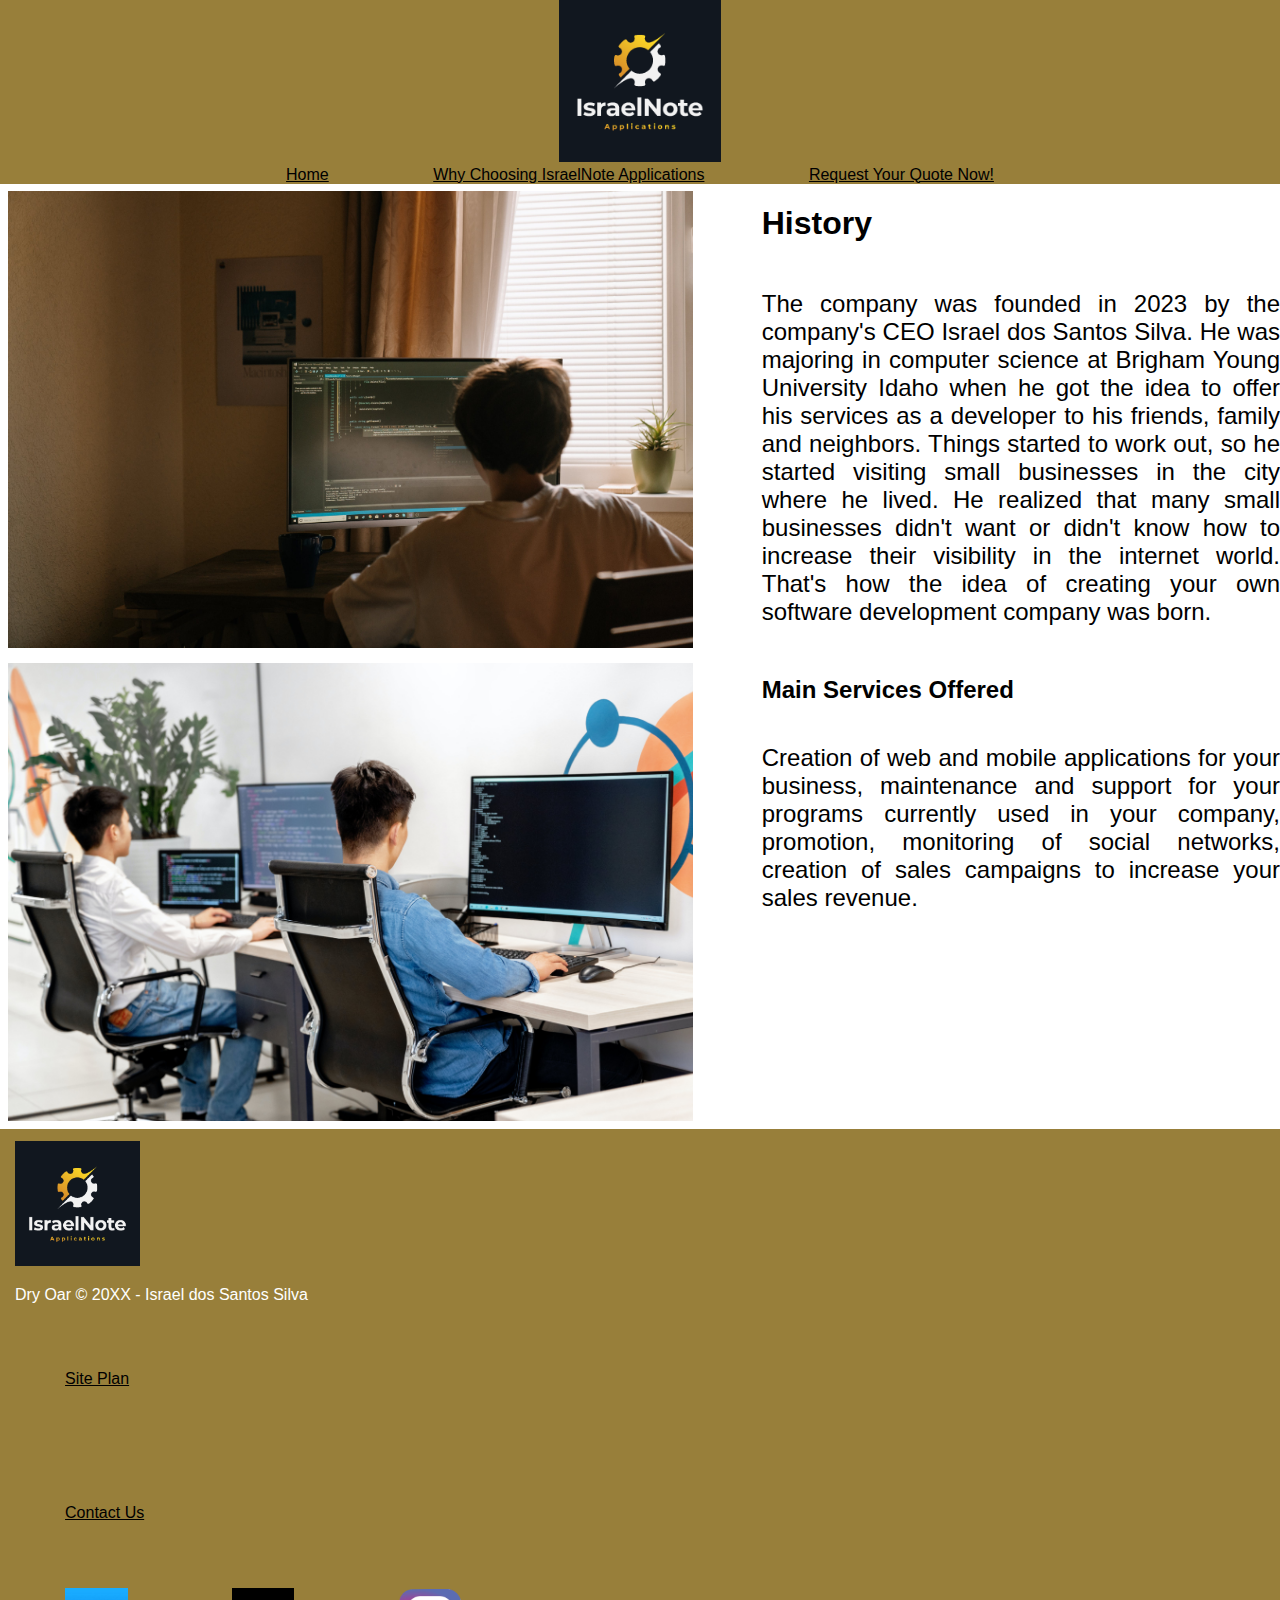
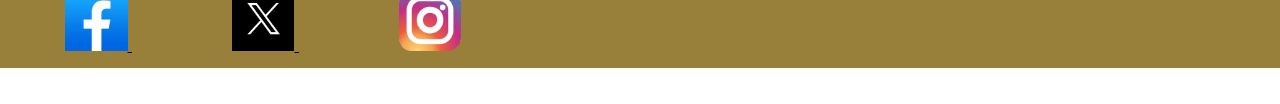
==== israelnoteapplications/personalsitehome.html @ a6c48596 "Created personal site and two child pages." ====
<!DOCTYPE html>
<html lang="en">
<head>
    <link rel="stylesheet" href="styles/personalsitehome.css">
    <meta charset="UTF-8">
    <meta name="viewport" content="width=device-width, initial-scale=1.0">
    <title>Personal Site Home</title>
</head>
<body>
    <header>
        <div>
            <img class="logo"   src="images/logo.png" alt="Logo of the Company">
            <nav>
                <a href="personalsitehome.html">Home</a>
                <a href="why_choosing.html">Why Choosing IsraelNote Applications</a>
                <a href="request_you_quote.html">Request Your Quote Now!</a>
            </nav>
        </div>
    </header>
<main>
    <img class="img1" src="images/h1.jpg" alt="Image 1">
    <h1>History</h1>
    <p class="p1">The company was founded in 2023 by the company's CEO Israel dos Santos Silva. He was majoring in computer science at Brigham Young University Idaho when he got the idea to offer his services as a developer to his friends, family and neighbors. Things started to work out, so he started visiting small businesses in the city where he lived. He realized that many small businesses didn't want or didn't know how to increase their visibility in the internet world. That's how the idea of ​​creating your own software development company was born.</p>
    <h2>Main Services Offered</h2>
    <p class="p2">Creation of web and mobile applications for your business, maintenance and support for your programs currently used in your company, promotion, monitoring of social networks, creation of sales campaigns to increase your sales revenue.</p>
    <img class="img2" src="images/h2.jpg" alt="Image 2">
</main>
    <footer>
        <div>
            <img class="logo2"  src="images/logo.png" alt="Logo in Footer">
            <p class="pf1">Dry Oar &copy; 20XX - Israel dos Santos Silva</p>
    <p class="pf2"><a href="site-plan.html">Site Plan</a></p>
    <p class="pf3"><a href="contactus.html">Contact Us</a></p>
    <div class="social">
        <a href="https://facebook.com" target="_blank">
            <img src="images/facelogo.jpg" alt="fb icon">
        </a>
        <a href="https://twitter.com" target="_blank">
            <img src="images/xlogo.jpg" alt="twitter icon">
        </a>
        <a href="https://instagram.com" target="_blank"> 
            <img src="images/logoinsta.png" alt="instagram icon">
        </a>
    </div>
        </div>

    </footer>
</body>
</html>
---- israelnoteapplications/styles/personalsitehome.css ----
@import url('https://fonts.googleapis.com/css2?family=Fira+Sans+Condensed:ital,wght@1,100&family=Montserrat:wght@100&display=swap');

body {
    font-family: Arial, Helvetica, sans-serif, Helvetica, sans-serif;
    padding: 0;
    margin: 0;
    background-color: white;
}

header {
    background-color: #987F3A;
    text-align: center;
    justify-content: space-around;
    display: flex;
    
}
.logo {
    width: 20%;
    
}
a {
    color: black;
    padding: 50px;
}
a:hover {
    color: white;
}
footer {
    background-color: #987F3A;
    color: white;
    padding: 1%;
    display: flex;
    justify-content: space-around;
    align-items: center;
}
    
footer .social img{
    width: 5%;
   
} 
.logo2 {
    width: 10%;
}

.img1 {
    width: 90%;
    border-color: #11171F;
    padding: 1%;
    grid-column: 1/5;
    grid-row: 1/5;
}
.img2 {
    width: 90%;
    padding: 1%;;
    grid-column: 1/5;
    grid-row: 5/10;
    
} 
main {
    display: grid;
    grid-template-columns: repeat(200px);
    grid-template-rows: repeat(200px)
} 
h1 {
    grid-column: 8/10;
    grid-row: 1/1;
} 
.p1 {
    grid-column: 8/10;
    grid-row: 2/5;
    font-size: 1.5em;
    text-align: justify;
}
h2 {
    grid-column: 7/10;
    grid-row: 5/10;
}
.p2 {
    grid-column: 7/10;
    grid-row: 6/6;
    font-size: 1.5em;
    text-align: justify;
}
footer p {
    display: flex;
    justify-content: space-between;
    text-align: justify;
}
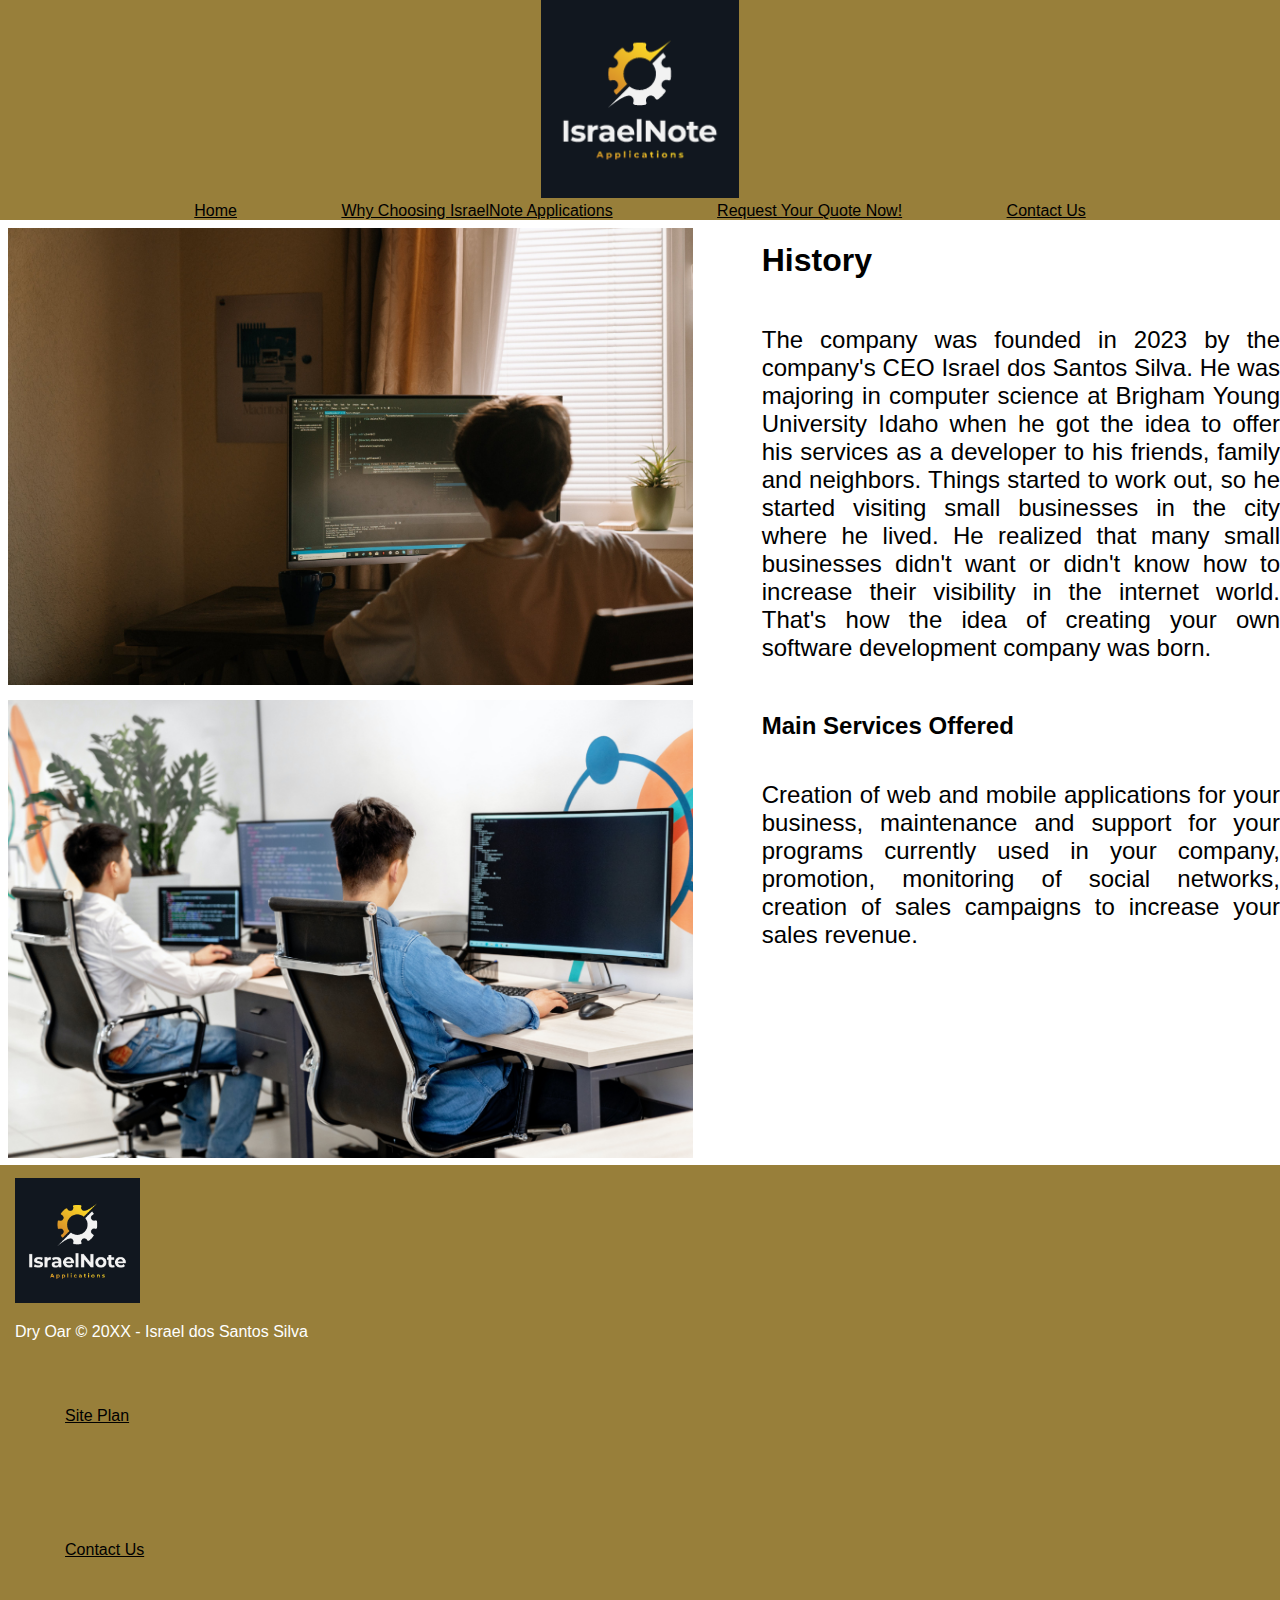
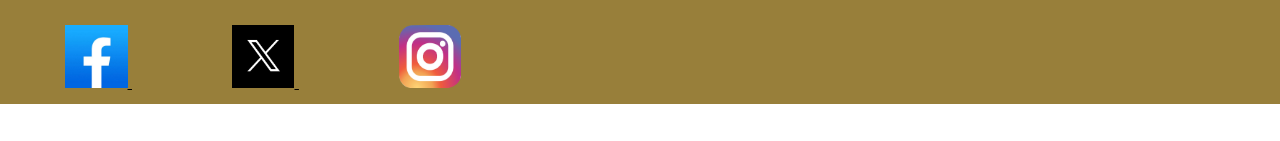
==== commit e80c82ff: "Added contactus page to header of personal site." ====
--- a/israelnoteapplications/personalsitehome.html
+++ b/israelnoteapplications/personalsitehome.html
@@ -14,6 +14,7 @@
                 <a href="personalsitehome.html">Home</a>
                 <a href="why_choosing.html">Why Choosing IsraelNote Applications</a>
                 <a href="request_you_quote.html">Request Your Quote Now!</a>
+                <a href="contactuspage.html">Contact Us</a>
             </nav>
         </div>
     </header>
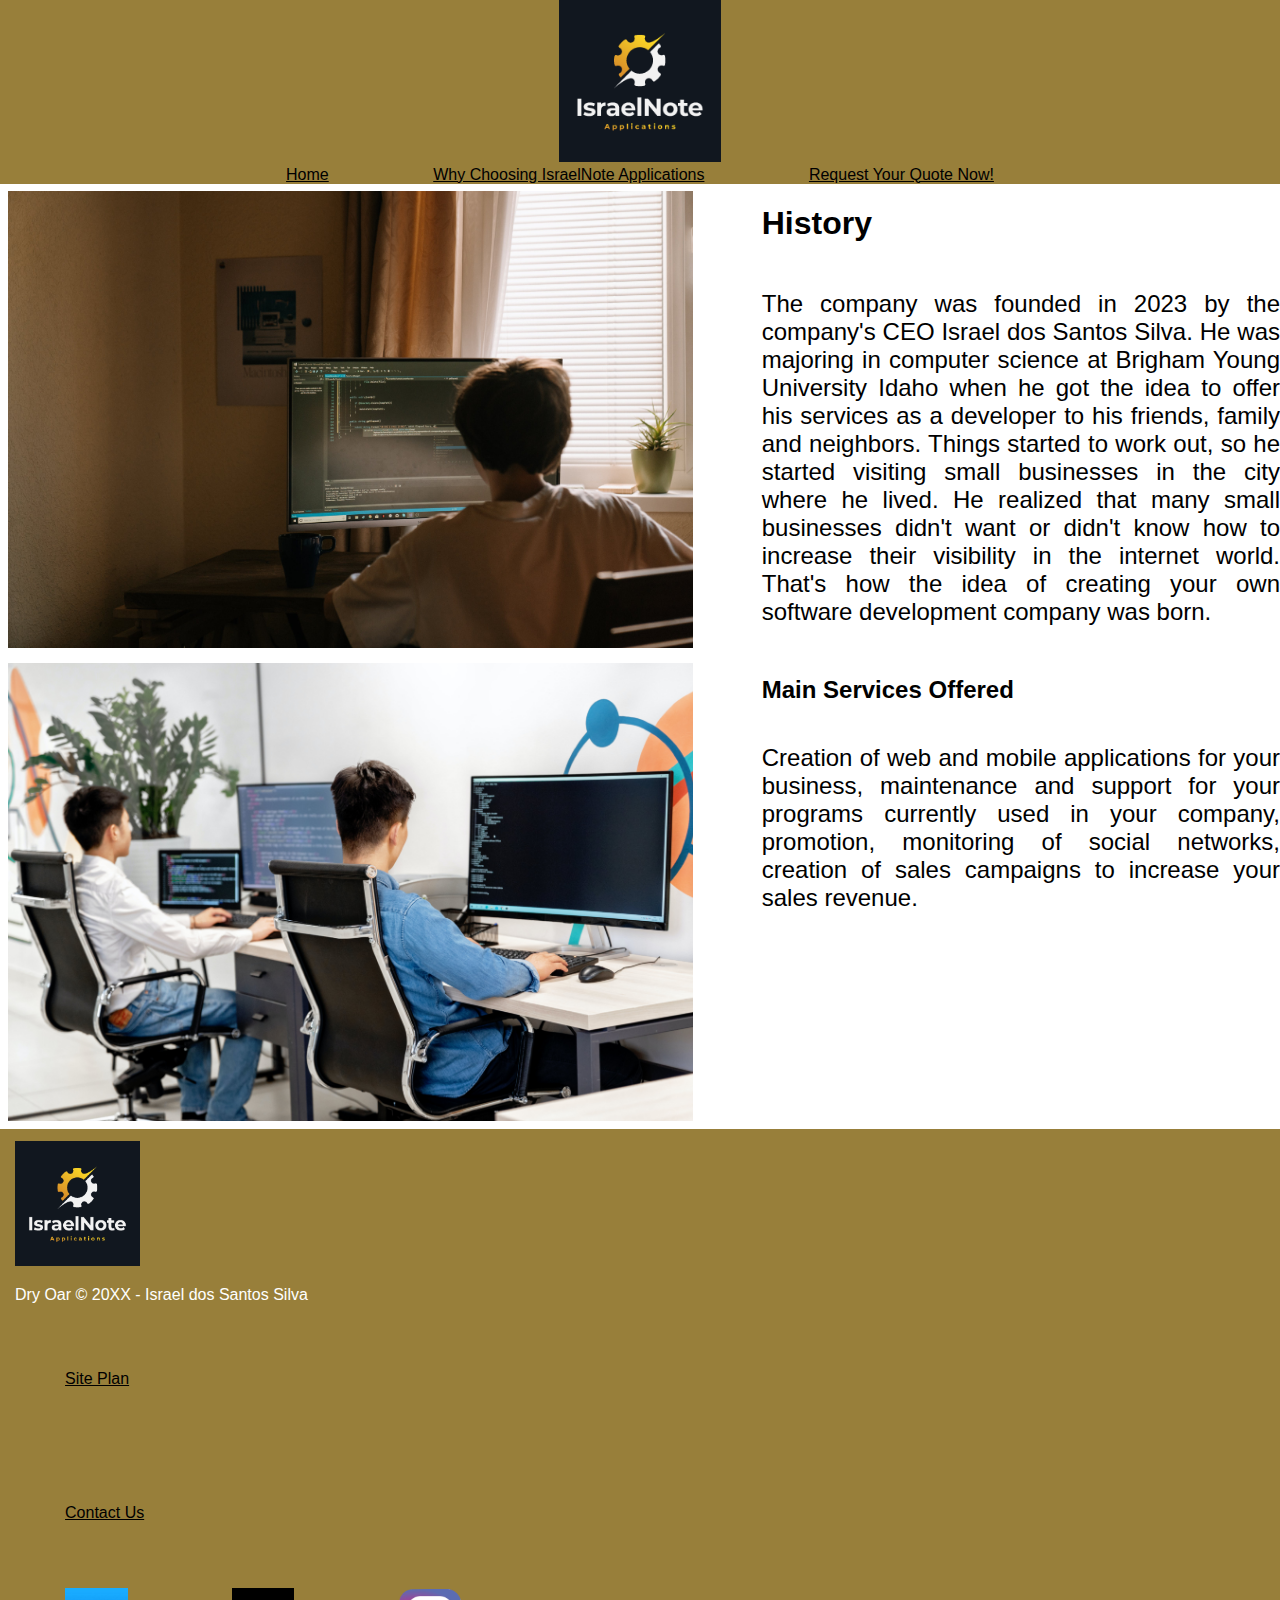
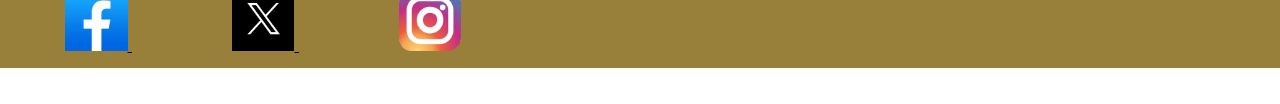
==== commit 796eb513: "Linked contactus page to the footer of personal site." ====
--- a/israelnoteapplications/personalsitehome.html
+++ b/israelnoteapplications/personalsitehome.html
@@ -14,7 +14,6 @@
                 <a href="personalsitehome.html">Home</a>
                 <a href="why_choosing.html">Why Choosing IsraelNote Applications</a>
                 <a href="request_you_quote.html">Request Your Quote Now!</a>
-                <a href="contactuspage.html">Contact Us</a>
             </nav>
         </div>
     </header>
@@ -31,7 +30,7 @@
             <img class="logo2"  src="images/logo.png" alt="Logo in Footer">
             <p class="pf1">Dry Oar &copy; 20XX - Israel dos Santos Silva</p>
     <p class="pf2"><a href="site-plan.html">Site Plan</a></p>
-    <p class="pf3"><a href="contactus.html">Contact Us</a></p>
+    <p class="pf3"><a href="contactuspage.html">Contact Us</a></p>
     <div class="social">
         <a href="https://facebook.com" target="_blank">
             <img src="images/facelogo.jpg" alt="fb icon">
